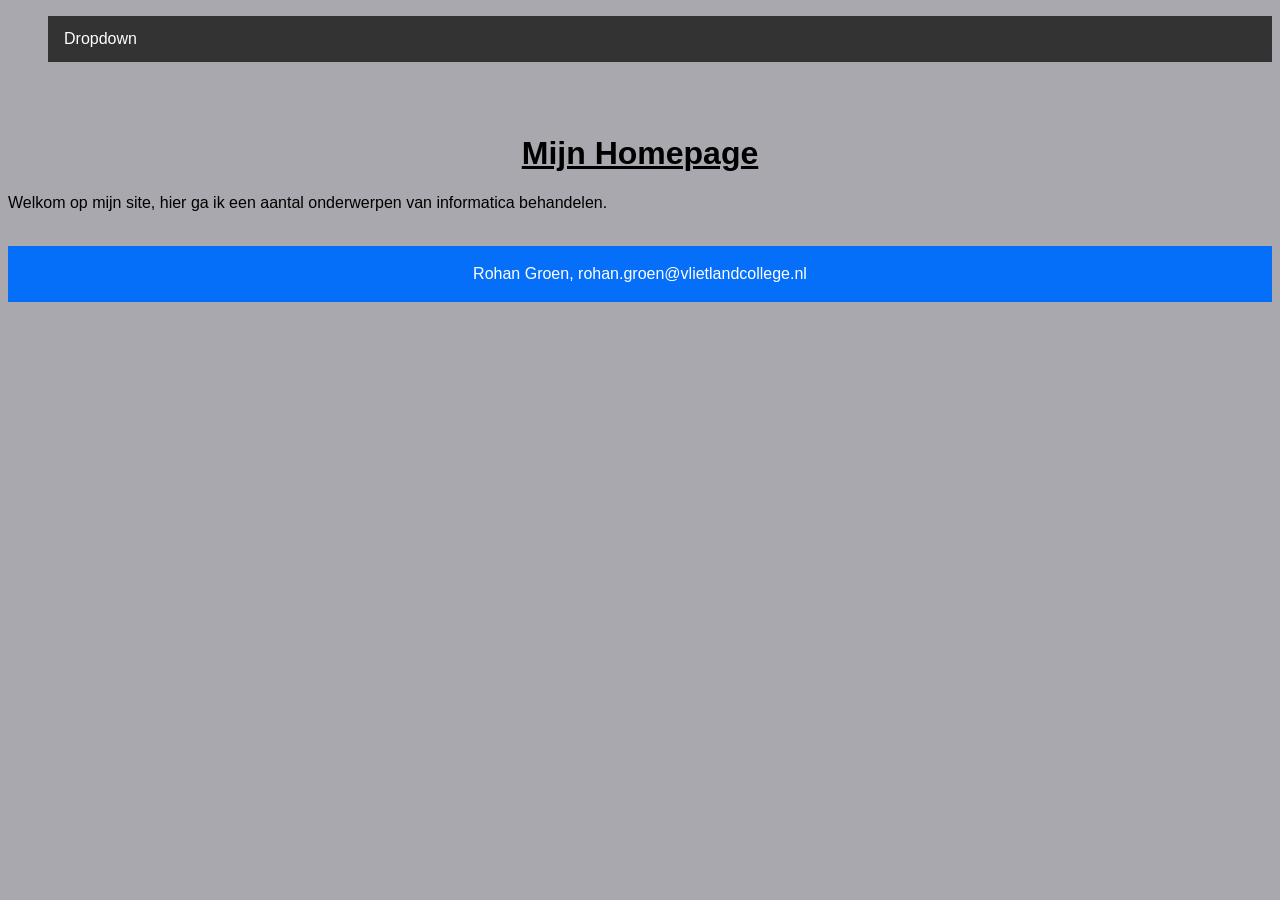
==== html-Map/index.html @ 8750f521 "r" ====
<!DOCTYPE html> <!--Dit is de homepage van mijn site-->
<html> <!--Dit is het html-element-->
    <head>
        <title>Homepage</title>
        <link rel="stylesheet" type="text/css" href="../css-Map/opmaak.css">
        <meta charset="utf-8">
        <!--Hiermee geef ik de link naar mijn css-bestand aan-->
        <meta name="viewport" content="width=device-width, initial-scale=1.0">
        <!--Hiermee geef ik aan dat mijn website het ook op de telefoon doet-->
    </head>
    <body>          
        
        <ul>
            <div class="navbar">
            <div class="dropdown">
           <button class="dropbtn">Dropdown
             <i class="fa fa-caret-down"></i>
           </button>
            <div class="dropdown-content">
          <h3>
              <a href="index.html">Homepage</a>
              <a href="binair.html">Binairstelsel</a>
              <a href="kleurmodellen.html">Kleurmodellen</a>
              <a href="Bitmap.html">Afbeeldingen</a>
              <a href="compressie.html">Compressie</a>
              <!--In de 5 regels hierboven geef ik het menu aan wat op mijn website te zien is.-->
          </h3>
        </ul>
         <br>
         <br> 
        <h1>Mijn Homepage</h1>
          <!--Hiermee geef ik de titel van mijn pagina aan-->
            
         <p>Welkom op mijn site, hier ga ik een aantal onderwerpen van informatica behandelen.</p>
         <!--Hiermee geef ik een alinea op mijn pagina weer-->
        <br>
        <div class="footer">
            <p>Rohan Groen, rohan.groen@vlietlandcollege.nl</p>
        </div>
    
        <!--Hiermee geef ik mijn footer aan--> 
    </body>
</html>
---- css-Map/opmaak.css ----
body {
    background-color: rgb(19 19 37 / 37%);
    }
    /*Hiermee geef ik de achtergrond kleur van mijn website aan*/

    h1 {
      color: Black;
      text-align: center;
      text-decoration-line: underline;
    }
    /*Hiermee geef ik de letterkleur, plaats en een lijn onder de titel aan*/

    p {
      font-family: Arial;
      font-size: medium;
    }
    /*Hiermee geef ik de lettertype en lettergrote aan van mijn tekst*/
    
    ul
    a:link, a:visited {
      background-color:rgb(5, 111, 249);
      color: black;
      padding: 14px 16px;
      width: 215px;
      text-align: center;
      text-decoration: none;
      display: inline-block;
      border-radius: 20px 
    }
    /*Hiermee geef ik de lay-out van mijn menu aan, knopkleur, tekstkleur, grootte, tekstplek*/
    a:hover, a:active {
      background-color:rgb(5, 111, 249);
    }
    /*Hiermee geef ik de achtergrondkleur van mijn menu aan*/
  
    
    /*Hiermee geef ik aan dat mijn menuknoppen links aan elkaar staan*/
  
    .footer {
      background-color:rgb(5, 111, 249);
      padding: 3px;
      color: white;
      text-align: center;
   }
   /*Hiermee geef ik mijn footer aan*/
    
    
    li a {
      display: block;
      color: rgb(5, 111, 249);
      text-align: center;
      padding: 14px 16px;
      text-decoration: none;
    }
    /*Hiermee geef ik de lay-out van mijn link naar een video aan*/
  
    li a:hover:not(.active) {
      background-color: lightskyblue;
    }
    /*Hiermee geef ik mijn knoppenkleur aan als je over de knop beweegt*/
  
  body {
    font-family: Arial, Helvetica, sans-serif;
  }
  
  .navbar {
    overflow: hidden;
    background-color: #333;
  }
  
  .navbar a {
    float: left;
    font-size: 16px;
    color: white;
    text-align: center;
    padding: 14px 16px;
    text-decoration: none;
  }
  
  .dropdown {
    float: left;
    overflow: hidden;
  }
  
  .dropdown .dropbtn {
    font-size: 16px;  
    border: none;
    outline: none;
    color: white;
    padding: 14px 16px;
    background-color: inherit;
    font-family: inherit;
    margin: 0;
  }
  
  .navbar a:hover, .dropdown:hover .dropbtn {
    background-color: blue;
  }
  
  .dropdown-content {
    display: none;
    position: absolute;
    background-color: rgb(19 19 37 / 37%);
    min-width: 160px;
    box-shadow: 0px 8px 16px 0px rgba(0,0,0,0.2);
    z-index: 1;
  }
  
  .dropdown-content a {
    float: none;
    color: black;
    padding: 12px 16px;
    text-decoration: none;
    display: block;
    text-align: left;
  }
  
  .dropdown-content a:hover {
    background-color: #ddd;
  }
  
  .dropdown:hover .dropdown-content {
    display: block;
  }
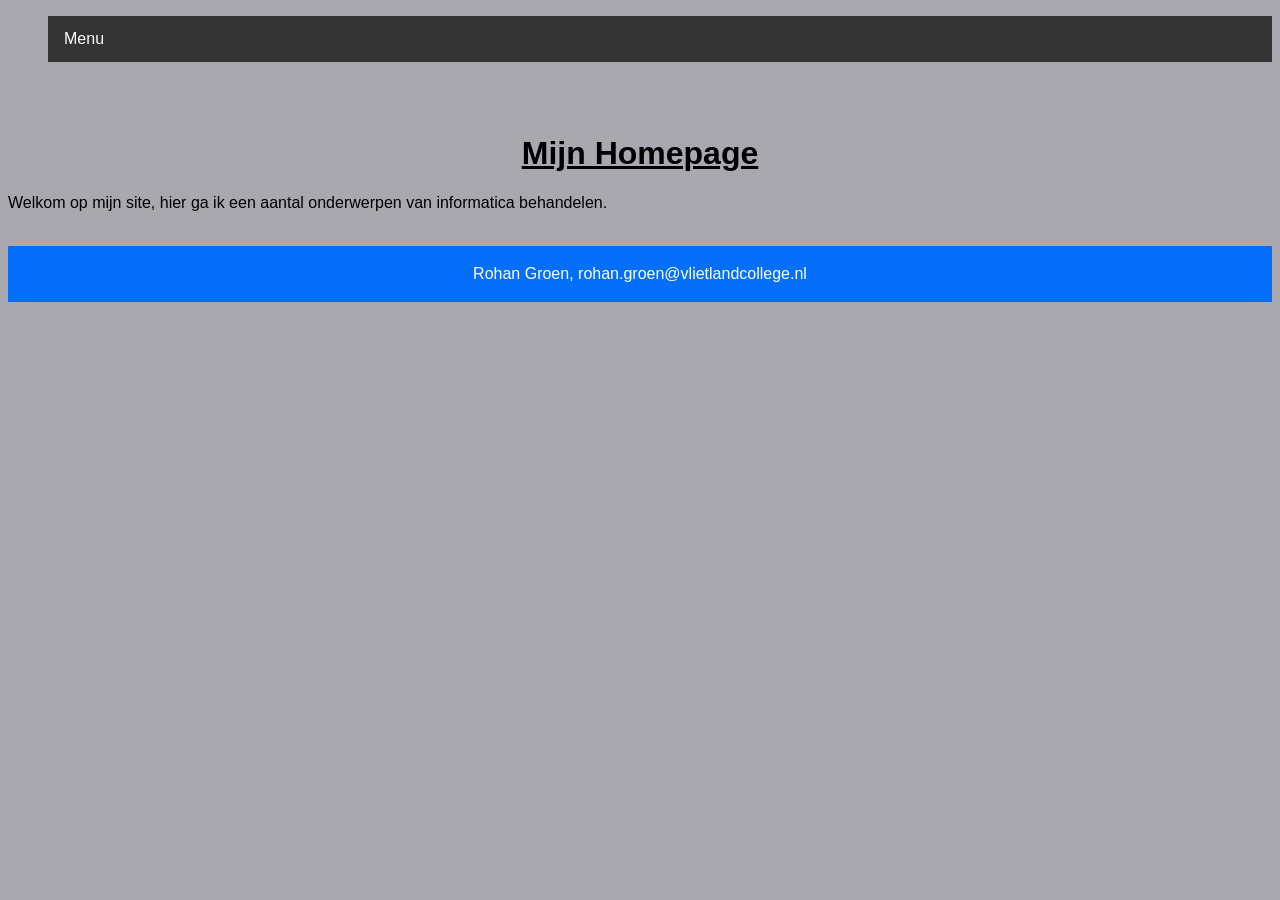
==== commit 631ab6df: "f" ====
--- a/html-Map/index.html
+++ b/html-Map/index.html
@@ -13,7 +13,7 @@
         <ul>
             <div class="navbar">
             <div class="dropdown">
-           <button class="dropbtn">Dropdown
+           <button class="dropbtn">Menu
              <i class="fa fa-caret-down"></i>
            </button>
             <div class="dropdown-content">
